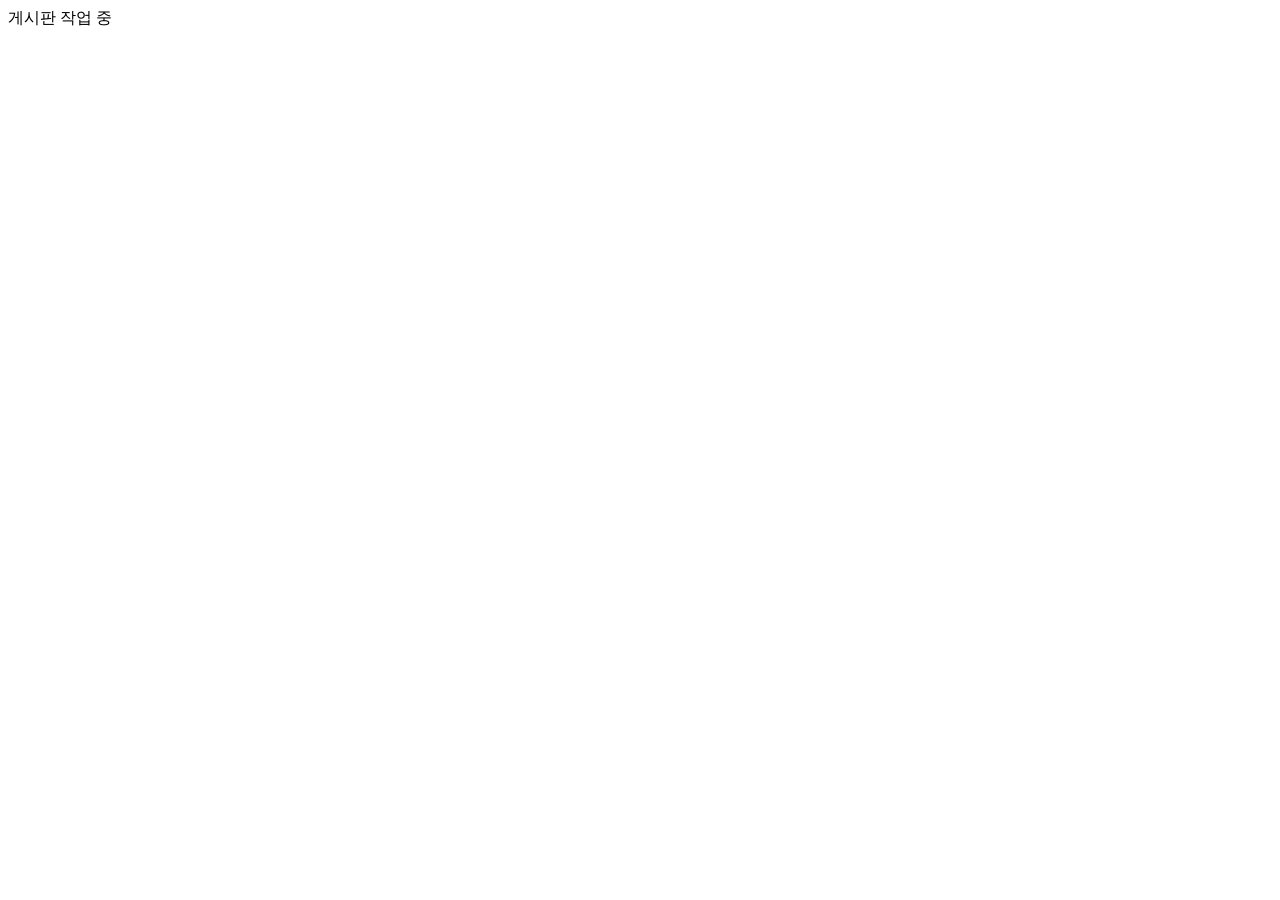
==== board.html @ b3113647 "게시판메인화면 구현완료" ====
<!DOCTYPE html>
<html lang="en">
<head>
    <meta charset="UTF-8">
    <meta name="viewport" content="width=device-width, initial-scale=1.0">
    <title>Document</title>
</head>
<body>
    게시판 작업 중
</body>
</html>
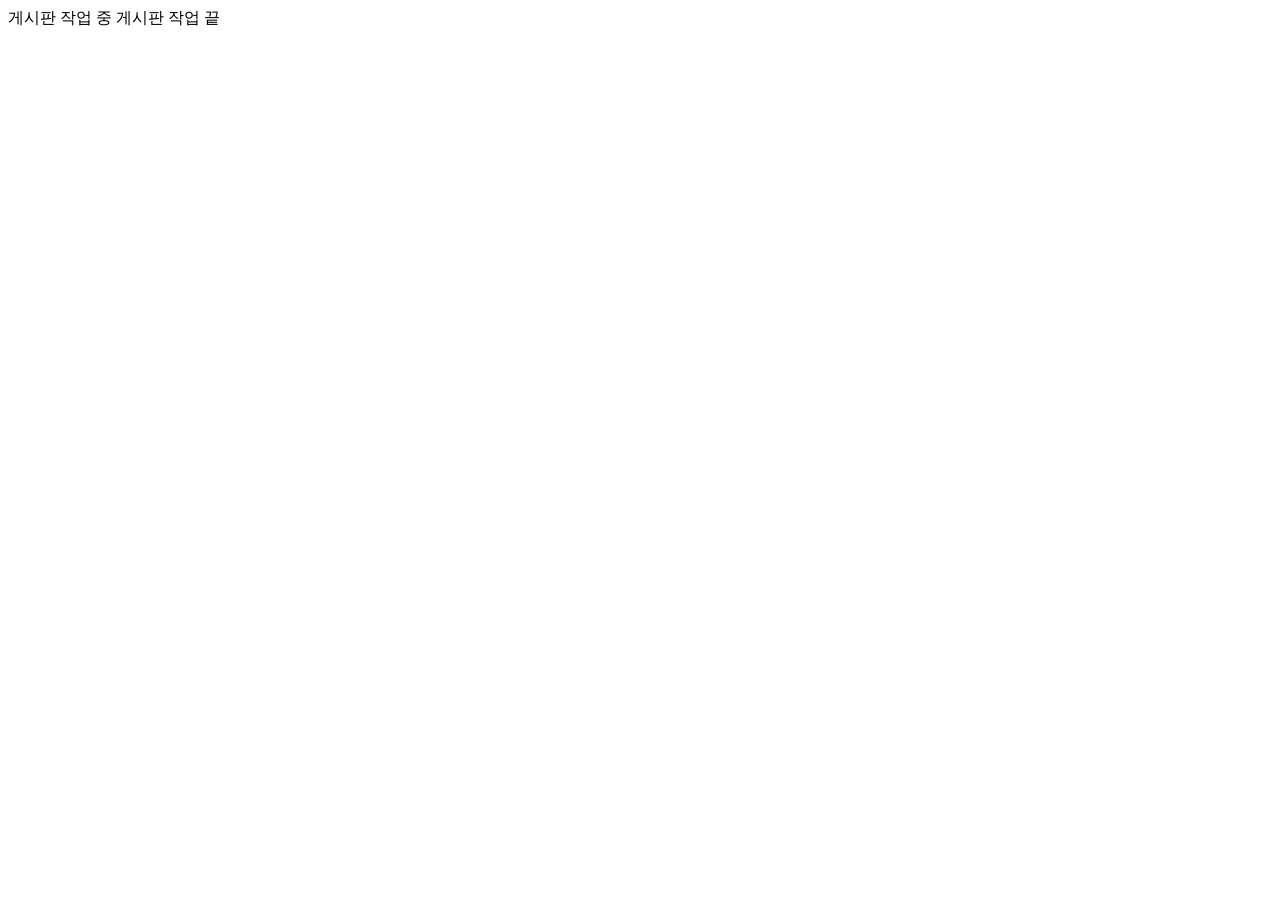
==== commit 25b92c12: "asd" ====
--- a/board.html
+++ b/board.html
@@ -7,5 +7,6 @@
 </head>
 <body>
     게시판 작업 중
+    게시판 작업 끝
 </body>
 </html>
